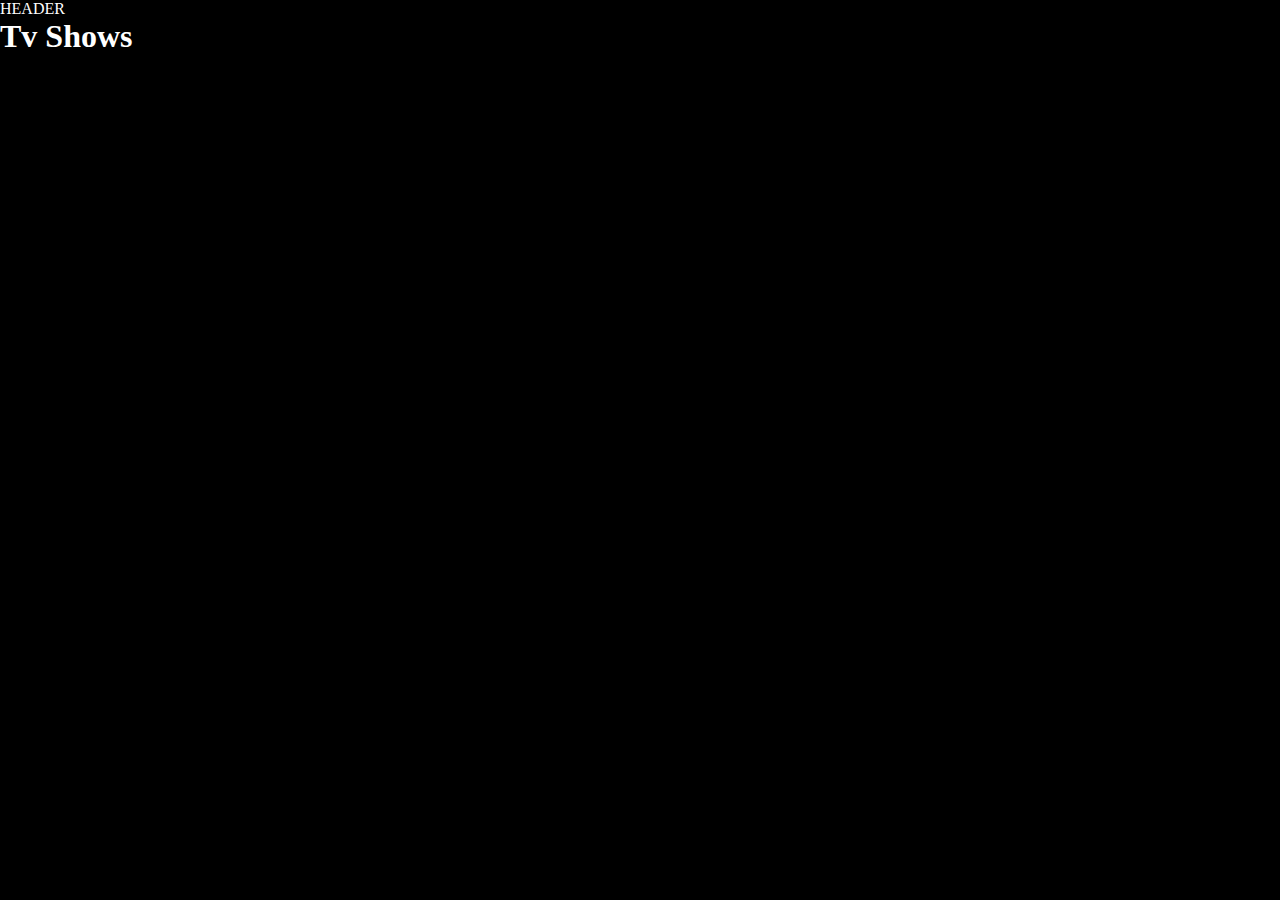
==== tvshows.html @ 69b096ac "add repo and favicon" ====
<!DOCTYPE html>
<html lang="en">
<head>
    <meta charset="UTF-8">
    <meta name="viewport" content="width=device-width, initial-scale=1.0">
    <link rel="apple-touch-icon" sizes="180x180" href="./images/apple-touch-icon.png">
    <link rel="icon" type="image/png" sizes="32x32" href="./images/favicon-32x32.png">
    <link rel="icon" type="image/png" sizes="16x16" href="./images/favicon-16x16.png">
    <link rel="manifest" href="./images/site.webmanifest">
    <link rel="stylesheet" href="styles.css">
    <title>Tv Shows</title>
</head>
<body>
    <!-- 
        MAIN HEADER
    -->
    <header>
        HEADER
    </header>
    <!-- 
        MAIN HEADER
    -->

    <!--
        ============================================================
    -->

    <!-- 
        MAIN CONTENT
    -->
    <!-- 
        MAIN CONTENT
    -->

    <!--
        ============================================================
    -->

    <!-- 
        FOOTER
    -->
    <!-- 
        FOOTER
    -->

    <h1>Tv Shows</h1>
    <script src="main.js"></script>
</body>
</html>
---- styles.css ----
:root {
    /* Main Colors */
    --black: #000;
    --white: #fff;
    
    /* Main Fonts*/
}

* {
    box-sizing: border-box;
    padding: 0;
    margin: 0;
}

body {
    background-color: var(--black);
    color: var(--white);
}
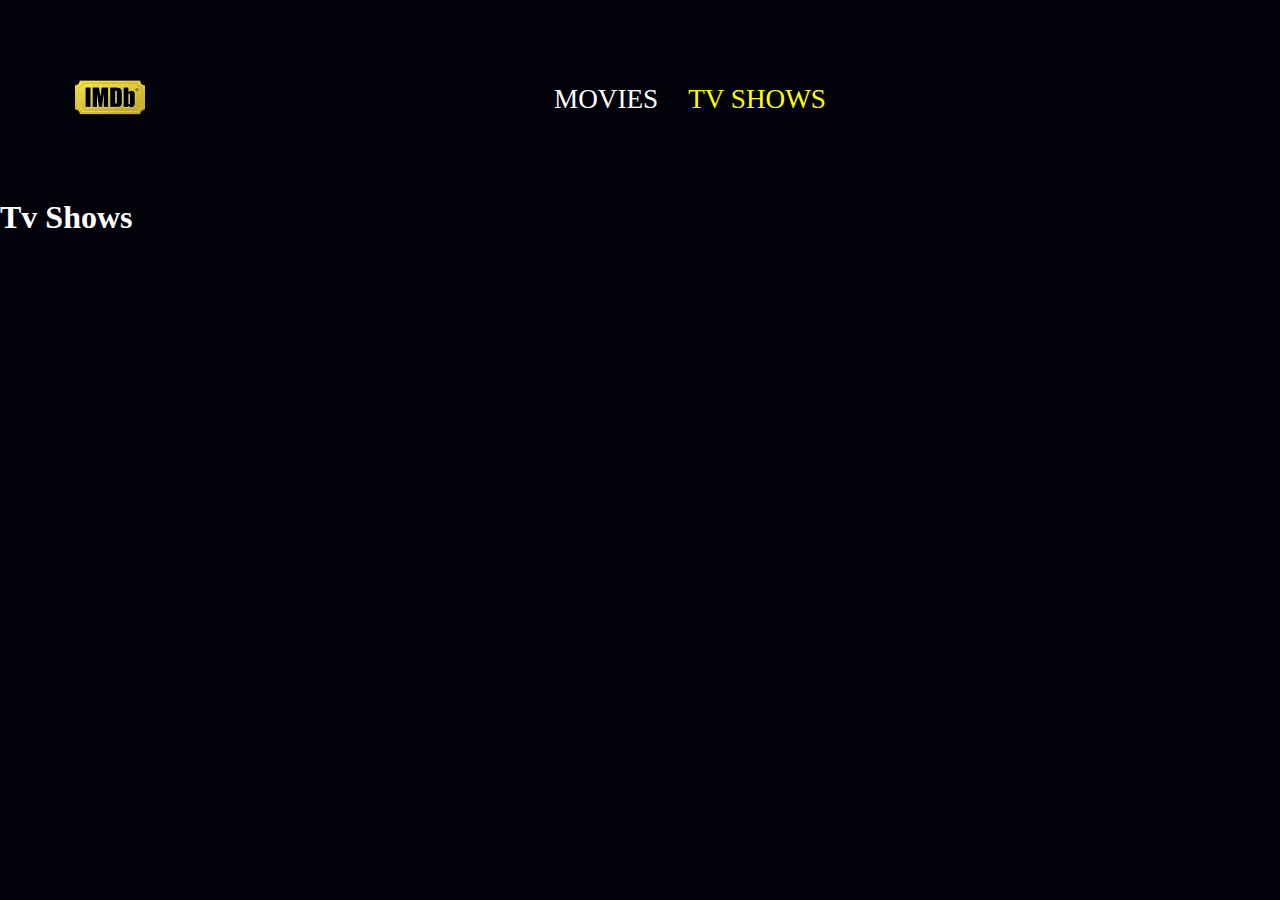
==== commit 21270adb: "add header" ====
--- a/tvshows.html
+++ b/tvshows.html
@@ -14,8 +14,20 @@
     <!-- 
         MAIN HEADER
     -->
-    <header>
-        HEADER
+    <header class="main__header">
+        <div class="logo__container">
+            <img src="./images/tmdb_logo.jpg" alt="logo" title="logo">
+        </div>
+        <nav class="main__nav">
+            <ul class="links">
+                <li class="link__item">
+                    <a class="link" href="/index.html">movies</a>
+                </li>
+                <li class="link__item">
+                    <a class="link active__link" href="/tvshows.html"> tv shows</a>
+                </li>
+            </ul>
+        </nav>
     </header>
     <!-- 
         MAIN HEADER
--- a/styles.css
+++ b/styles.css
@@ -1,9 +1,26 @@
 :root {
     /* Main Colors */
+    --mainColor: #02020a;
     --black: #000;
     --white: #fff;
+    --yellow: yellow;
     
     /* Main Fonts*/
+}
+
+/* =====================
+   GLOBAL CSS
+========================*/
+
+a {
+    text-decoration: none;
+    color: var(--white);
+}
+
+ul {
+    list-style-type: none;
+    padding: 0;
+    margin: 0;
 }
 
 * {
@@ -13,6 +30,65 @@
 }
 
 body {
-    background-color: var(--black);
+    background-color: var(--mainColor);
     color: var(--white);
+}
+
+.active__link {
+    color: var(--yellow);
+}
+
+/* ====================
+   MAIN HEADER
+=======================*/
+.main__header {
+    color: var(--white);
+    display: flex;
+    justify-content: space-between;
+    align-items: center;
+    padding: 60px;
+}
+
+.main__header .logo__container img {
+    width: 100px;
+    object-fit: contain;
+}
+
+.main__header .main__nav {
+    flex: 1;
+    display: flex;
+    justify-content: center;
+    align-items: center;
+}
+
+.main__header .links {
+    display: flex;
+    justify-content: space-between;
+    align-items: center;
+}
+
+.main__header .links .link__item {
+    margin: 0 15px;
+}
+
+.main__header .links .link__item .link {
+    font-size: 1.7em;
+    text-transform: uppercase;
+    transition: color 0.5s linear;
+}
+
+.main__header .links .link__item .link:hover {
+    color: var(--yellow);
+}
+
+/*=====================
+  MEDIA QUERIE
+=======================*/
+@media all and (max-width: 575px){
+    .main__header {
+        padding: 15px;
+    }
+    .main__header .links .link__item .link {
+        font-size: 1em;
+    }
 }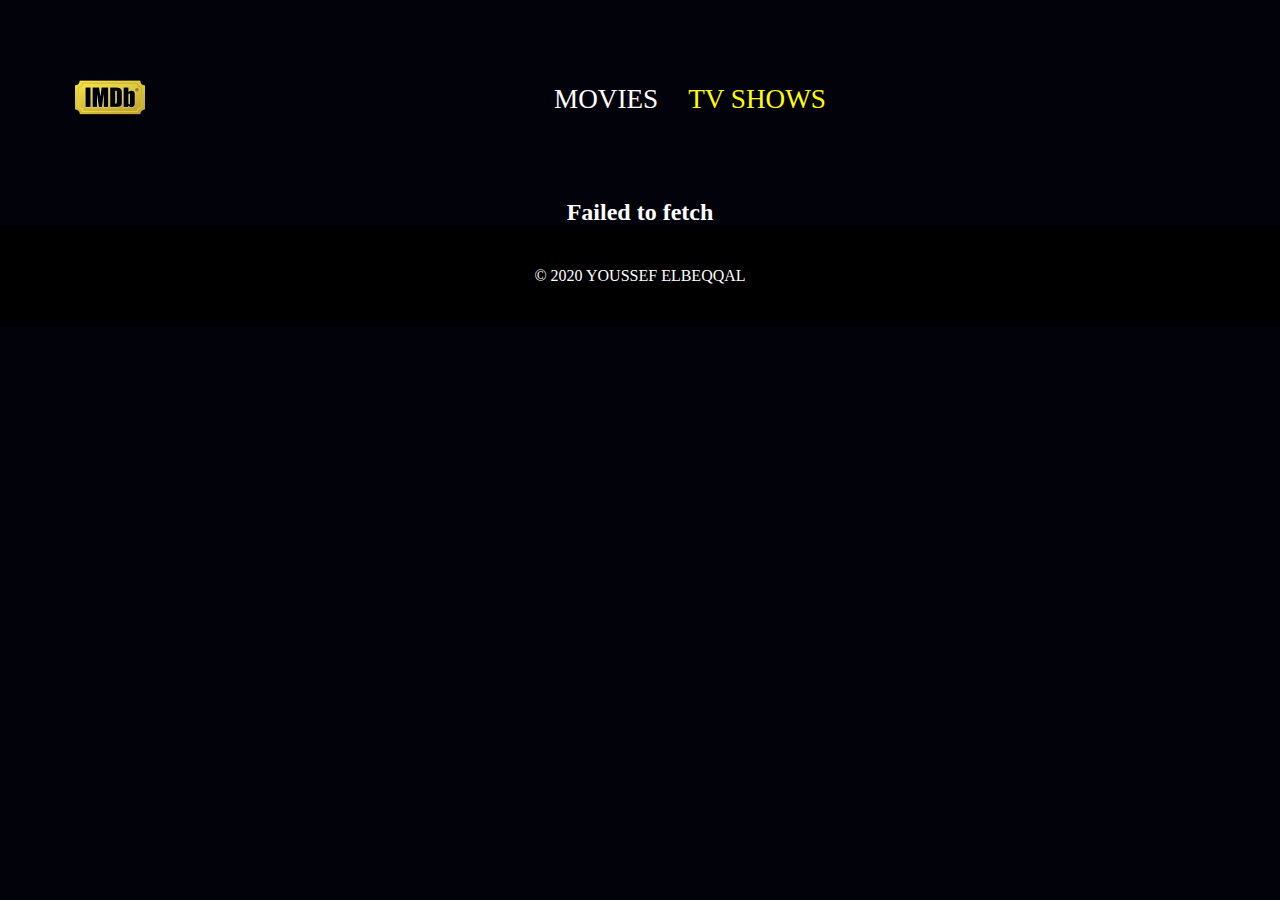
==== commit d8da19f2: "add footer and tv shows category" ====
--- a/tvshows.html
+++ b/tvshows.html
@@ -40,6 +40,12 @@
     <!-- 
         MAIN CONTENT
     -->
+    <main class="main">
+        <h2 class="message__error"></h2>
+        <section class="tv__shows">
+            <h2 class="loading__message">Loading...</h2>
+        </section>
+    </main>
     <!-- 
         MAIN CONTENT
     -->
@@ -51,11 +57,12 @@
     <!-- 
         FOOTER
     -->
+    <footer>
+        &copy; 2020 YOUSSEF ELBEQQAL
+    </footer>
     <!-- 
         FOOTER
     -->
-
-    <h1>Tv Shows</h1>
-    <script src="main.js"></script>
+    <script src="server.js"></script>
 </body>
 </html>--- a/styles.css
+++ b/styles.css
@@ -81,6 +81,61 @@
     color: var(--yellow);
 }
 
+/*==================
+  MAIN CONTENT
+====================*/
+.main .movies, .tv__shows {
+    display: flex;
+   flex-wrap: wrap;
+   justify-content: center;
+   margin-left: 15px;
+   margin-right: 15px;
+}
+
+.main .message__error {
+    text-align: center;
+}
+
+.main .movies .content, .tv__shows .content{
+    color: var(--white);
+    height: 400px;
+    width: 400px;
+    padding: 10px;
+    cursor: pointer;
+    transition: transform 0.5s ease-out;
+}
+
+.main .movies .content h2,  .tv__shows .content h2{
+    max-height: 16px;
+    text-transform: uppercase;
+    margin-bottom: 1.2em;
+}
+
+.main .movies .content:hover, .tv__shows .content:hover {
+    transform: scale(1.04);
+}
+
+.main .movies .content img, .tv__shows .content img {
+    padding: 10px;
+    margin-top: 1em;
+    height: 300px;
+    object-fit: contain;
+    width: 400px;
+}
+
+/*=====================
+  FOOTER
+=======================*/
+footer {
+    height: 100px;
+    display: flex;
+    justify-content: center;
+    align-items: center;
+    padding: 15px 0;
+    background: var(--black);
+    color: var(--white);
+}
+
 /*=====================
   MEDIA QUERIE
 =======================*/
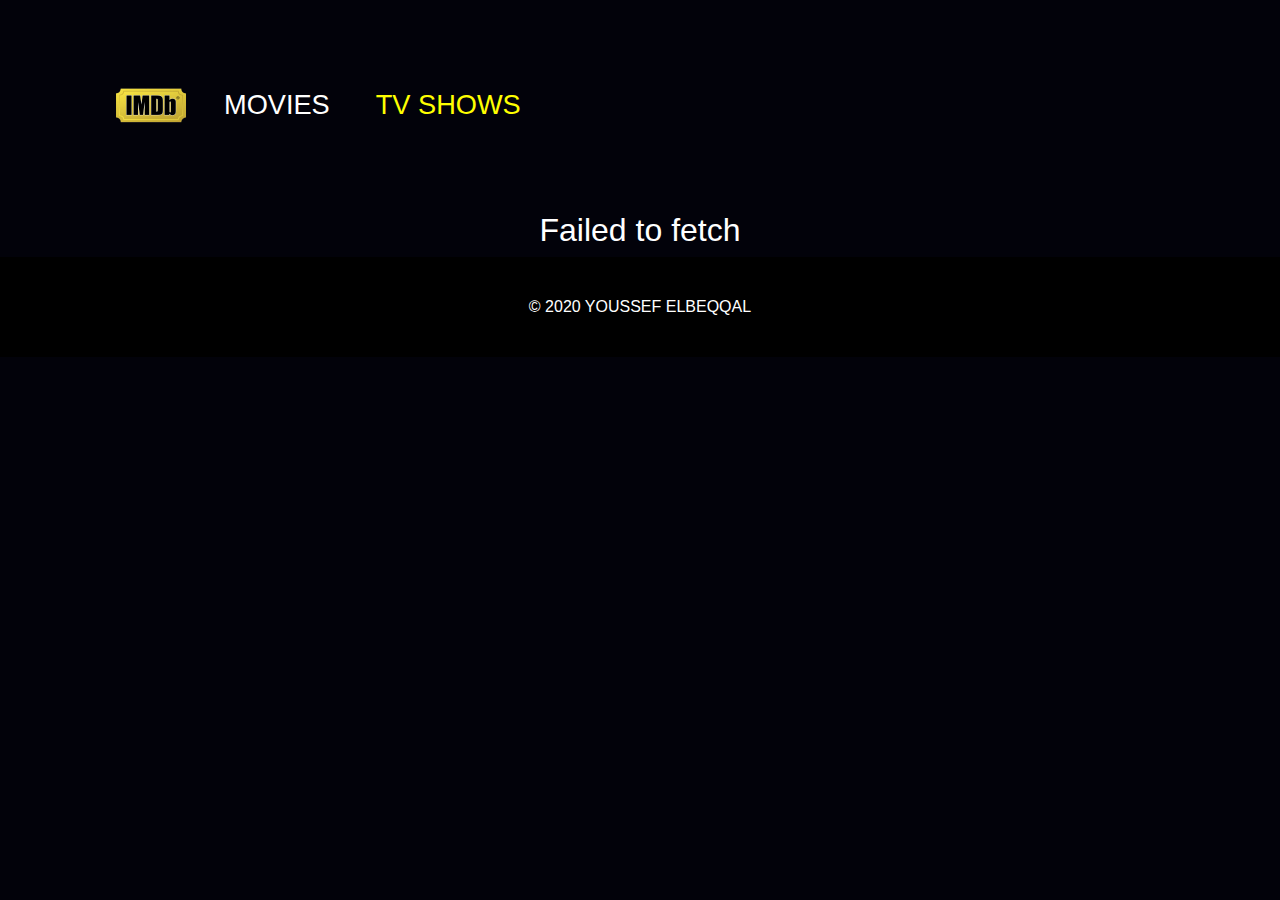
==== commit 8def31d9: "add bootstrap to the application" ====
--- a/tvshows.html
+++ b/tvshows.html
@@ -1,5 +1,6 @@
 <!DOCTYPE html>
 <html lang="en">
+
 <head>
     <meta charset="UTF-8">
     <meta name="viewport" content="width=device-width, initial-scale=1.0">
@@ -7,27 +8,80 @@
     <link rel="icon" type="image/png" sizes="32x32" href="./images/favicon-32x32.png">
     <link rel="icon" type="image/png" sizes="16x16" href="./images/favicon-16x16.png">
     <link rel="manifest" href="./images/site.webmanifest">
+    <!--
+        Bootstrap 4 CDN
+    -->
+    <link rel="stylesheet" href="https://stackpath.bootstrapcdn.com/bootstrap/4.5.2/css/bootstrap.min.css"
+        integrity="sha384-JcKb8q3iqJ61gNV9KGb8thSsNjpSL0n8PARn9HuZOnIxN0hoP+VmmDGMN5t9UJ0Z" crossorigin="anonymous">
     <link rel="stylesheet" href="styles.css">
     <title>Tv Shows</title>
 </head>
+
 <body>
     <!-- 
         MAIN HEADER
     -->
     <header class="main__header">
-        <div class="logo__container">
-            <img src="./images/tmdb_logo.jpg" alt="logo" title="logo">
+        <div class="container">
+            <nav class="navbar navbar-expand-lg">
+                <div class="logo__container">
+                    <a href="/index.html">
+                        <img 
+                            src="./images/tmdb_logo.jpg" 
+                            alt="logo" 
+                            title="logo"
+                        >
+                    </a>
+                </div>
+                <button 
+                    class="navbar-toggler" 
+                    type="button" 
+                    data-toggle="collapse" 
+                    data-target="#navbarNav"
+                    aria-controls="navbarNav" 
+                    aria-expanded="false" 
+                    aria-label="Toggle navigation"
+                >
+                    <svg 
+                        viewBox="0 0 24 24" 
+                        width="52" 
+                        height="52" 
+                        stroke="currentColor" 
+                        stroke-width="1" 
+                        fill="none" 
+                        stroke-linecap="round" 
+                        stroke-linejoin="round" 
+                        class="css-i6dzq1"
+                        >
+                        <line x1="21" y1="10" x2="3" y2="10"></line>
+                        <line x1="21" y1="6" x2="3" y2="6"></line>
+                        <line x1="21" y1="14" x2="3" y2="14"></line>
+                        <line x1="21" y1="18" x2="3" y2="18"></line>
+                    </svg>
+                </button>
+                <div class="collapse navbar-collapse" id="navbarNav">
+                    <ul class="navbar-nav">
+                        <li class="nav-item active">
+                            <a 
+                                class="nav-link" 
+                                href="/index.html"
+                            >
+                                Movies 
+                                <span class="sr-only">(current)</span>
+                            </a>
+                        </li>
+                        <li class="nav-item">
+                            <a 
+                                class="nav-link active__link" 
+                                href="/tvshows.html"
+                            >
+                                Tv Shows
+                            </a>
+                        </li>
+                    </ul>
+                </div>
+            </nav>
         </div>
-        <nav class="main__nav">
-            <ul class="links">
-                <li class="link__item">
-                    <a class="link" href="/index.html">movies</a>
-                </li>
-                <li class="link__item">
-                    <a class="link active__link" href="/tvshows.html"> tv shows</a>
-                </li>
-            </ul>
-        </nav>
     </header>
     <!-- 
         MAIN HEADER
@@ -42,9 +96,13 @@
     -->
     <main class="main">
         <h2 class="message__error"></h2>
-        <section class="tv__shows">
-            <h2 class="loading__message">Loading...</h2>
-        </section>
+        <div class="container">
+            <h2 class="message__error"></h2>
+            <section class="tv__shows">
+                <h2 class="loading__message">Loading...</h2>
+                <div class="row tvShows__container"></div>
+            </section>
+        </div>
     </main>
     <!-- 
         MAIN CONTENT
@@ -63,6 +121,27 @@
     <!-- 
         FOOTER
     -->
+    <!--
+        ================================================================
+    -->
+
+    <!--
+        Jquery CDN
+    -->
+    <script src="https://code.jquery.com/jquery-3.5.1.slim.min.js"
+        integrity="sha384-DfXdz2htPH0lsSSs5nCTpuj/zy4C+OGpamoFVy38MVBnE+IbbVYUew+OrCXaRkfj"
+        crossorigin="anonymous"></script>
+    <script src="https://cdn.jsdelivr.net/npm/popper.js@1.16.1/dist/umd/popper.min.js"
+        integrity="sha384-9/reFTGAW83EW2RDu2S0VKaIzap3H66lZH81PoYlFhbGU+6BZp6G7niu735Sk7lN"
+        crossorigin="anonymous"></script>
+    <script src="https://stackpath.bootstrapcdn.com/bootstrap/4.5.2/js/bootstrap.min.js"
+        integrity="sha384-B4gt1jrGC7Jh4AgTPSdUtOBvfO8shuf57BaghqFfPlYxofvL8/KUEfYiJOMMV+rV"
+        crossorigin="anonymous"></script>
+
+    <!--
+        MAIN JAVASCRIPT FILE
+    -->
     <script src="server.js"></script>
 </body>
+
 </html>--- a/styles.css
+++ b/styles.css
@@ -49,78 +49,67 @@
     padding: 60px;
 }
 
+.main__header .navbar-toggler {
+    background: var(--white) !important;
+}
+
 .main__header .logo__container img {
     width: 100px;
     object-fit: contain;
 }
 
-.main__header .main__nav {
-    flex: 1;
-    display: flex;
-    justify-content: center;
-    align-items: center;
-}
-
-.main__header .links {
-    display: flex;
-    justify-content: space-between;
-    align-items: center;
-}
-
-.main__header .links .link__item {
+.main__header .navbar-nav .nav-item {
     margin: 0 15px;
 }
 
-.main__header .links .link__item .link {
+.main__header .navbar-nav .nav-item .nav-link {
     font-size: 1.7em;
     text-transform: uppercase;
     transition: color 0.5s linear;
 }
 
-.main__header .links .link__item .link:hover {
+.main__header .navbar-nav .nav-item .nav-link:hover {
     color: var(--yellow);
 }
 
 /*==================
   MAIN CONTENT
 ====================*/
-.main .movies, .tv__shows {
-    display: flex;
-   flex-wrap: wrap;
-   justify-content: center;
-   margin-left: 15px;
-   margin-right: 15px;
-}
-
 .main .message__error {
     text-align: center;
 }
 
-.main .movies .content, .tv__shows .content{
+.main .movies .row > div, 
+.main .tv__shows .row > div {
+    margin-bottom: 2em;
+}
+
+.main .movies .content, 
+.tv__shows .content {
     color: var(--white);
-    height: 400px;
-    width: 400px;
-    padding: 10px;
     cursor: pointer;
     transition: transform 0.5s ease-out;
 }
 
-.main .movies .content h2,  .tv__shows .content h2{
-    max-height: 16px;
+.main .movies .content h2,  
+.tv__shows .content h2 {
+    max-height: 42px;
     text-transform: uppercase;
     margin-bottom: 1.2em;
 }
 
-.main .movies .content:hover, .tv__shows .content:hover {
+.main .movies .content:hover, 
+.tv__shows .content:hover {
     transform: scale(1.04);
 }
 
-.main .movies .content img, .tv__shows .content img {
+.main .movies .content img, 
+.tv__shows .content img {
     padding: 10px;
     margin-top: 1em;
     height: 300px;
     object-fit: contain;
-    width: 400px;
+    width: 100%;
 }
 
 /*=====================
@@ -140,10 +129,36 @@
   MEDIA QUERIE
 =======================*/
 @media all and (max-width: 575px){
+
+    /*====================
+        MAIN HEADER
+    ====================== */
     .main__header {
         padding: 15px;
     }
+
+    /*====================
+        MAIN CONTENT
+    ====================== */
+    .main .movies .row > div, 
+    .tv__shows .row > div {
+        padding: 30px;
+    } 
+
     .main__header .links .link__item .link {
         font-size: 1em;
     }
+
+    .main .movies .content h2,  
+    .tv__shows .content h2{
+        font-size: 1.2em;
+        text-align: center;
+        max-height: 16px;
+    }
+
+    .main .movies .content img, 
+    .tv__shows .content img {
+        height: 150px;
+        width: 100%;
+    }
 }